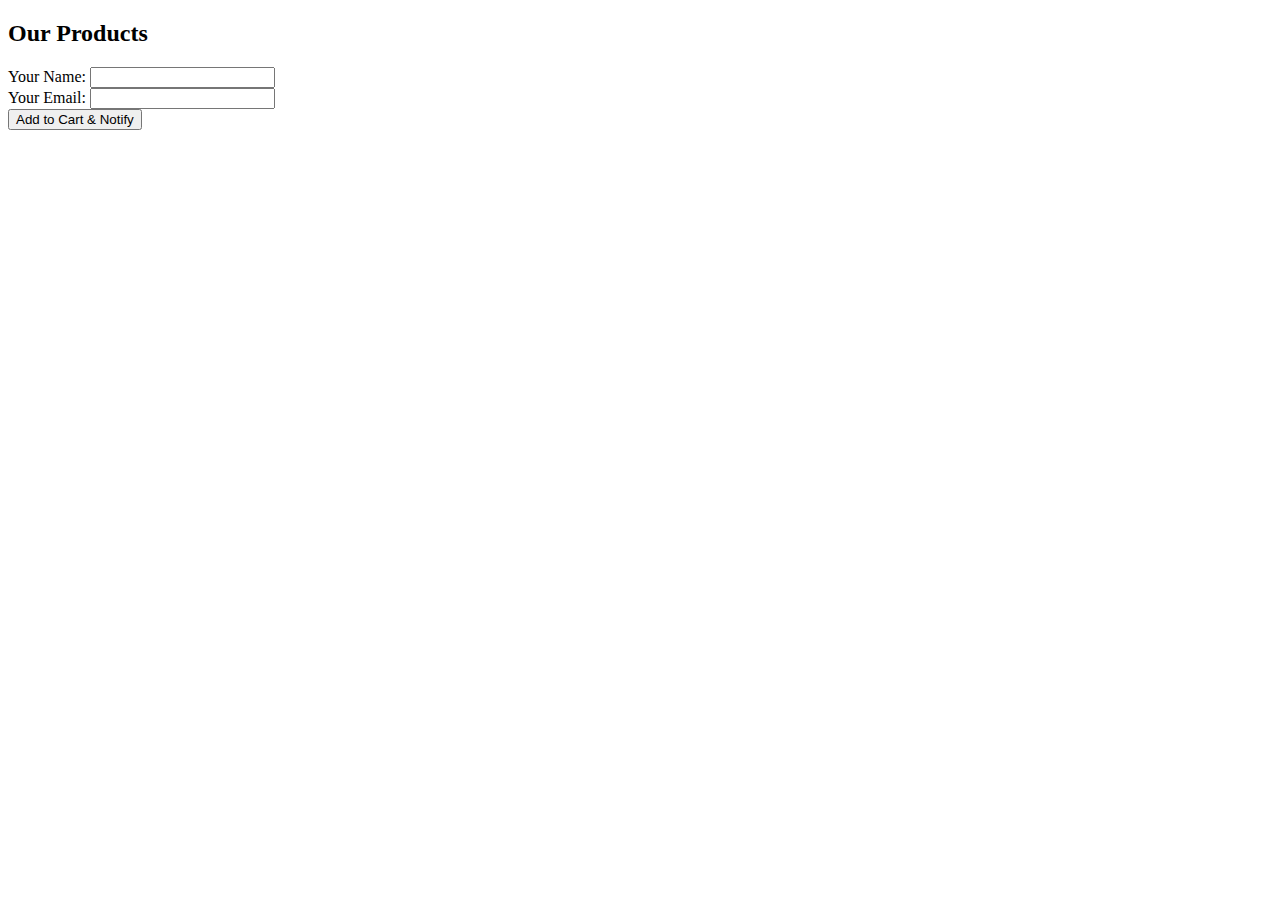
==== addcart_email.html @ ccd833d0 "Rename shop.html to addcart_email.html" ====
<!DOCTYPE html>
<html lang="en">
<head>
  <meta charset="UTF-8">
  <meta name="viewport" content="width=device-width, initial-scale=1.0">
  <title>Minimalistic Store - Shop</title>
  <style>
   nav {
  display: flex;
  justify-content: space-between;
  align-items: center;
  padding: 10px 20px;
}

nav ul {
  list-style: none;
  margin: 0;
  padding: 0;
}

nav li {
  display: inline;
  margin-right: 20px;
}

@media (max-width: 768px) {
  nav {
    flex-direction: column;
    align-items: center;
  }

  nav li {
    margin-right: 0;
    margin-bottom: 10px;
  }
}

  </style>
</head>
<body>
  <div class="container">
    <main>
      <section class="shop">
        <h2>Our Products</h2>
        <form action="process.php" method="post"> <label for="name">Your Name:</label>
          <input type="text" id="name" name="name" required>
          <br>
          <label for="email">Your Email:</label>
          <input type="email" id="email" name="email" required>
          <br>
          <button type="submit">Add to Cart & Notify</button>
        </form>
      </section>
    </main>
    <footer>
      </footer>
  </div>
</body>
</html>
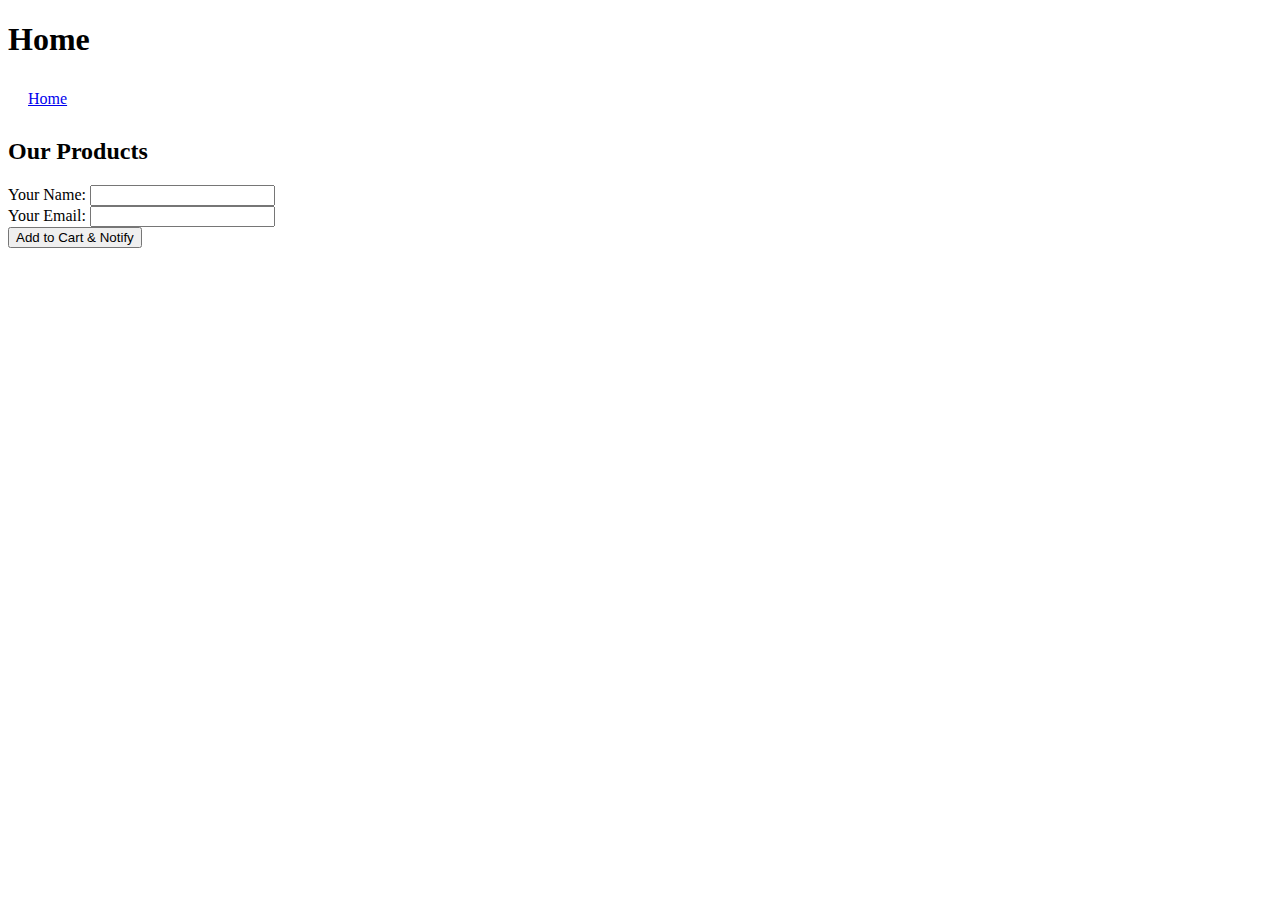
==== commit 9904f777: "Update addcart_email.html" ====
--- a/addcart_email.html
+++ b/addcart_email.html
@@ -3,7 +3,7 @@
 <head>
   <meta charset="UTF-8">
   <meta name="viewport" content="width=device-width, initial-scale=1.0">
-  <title>Minimalistic Store - Shop</title>
+  <title>Crystal Cove </title>
   <style>
    nav {
   display: flex;
@@ -39,6 +39,15 @@
 </head>
 <body>
   <div class="container">
+    <header>
+      <h1>Home</h1>
+      <nav>
+        <ul>
+          <li><a href="twoproducts.html">Home</a></li>
+          <!-- Add other navigation links here -->
+        </ul>
+      </nav>
+    </header>
     <main>
       <section class="shop">
         <h2>Our Products</h2>
